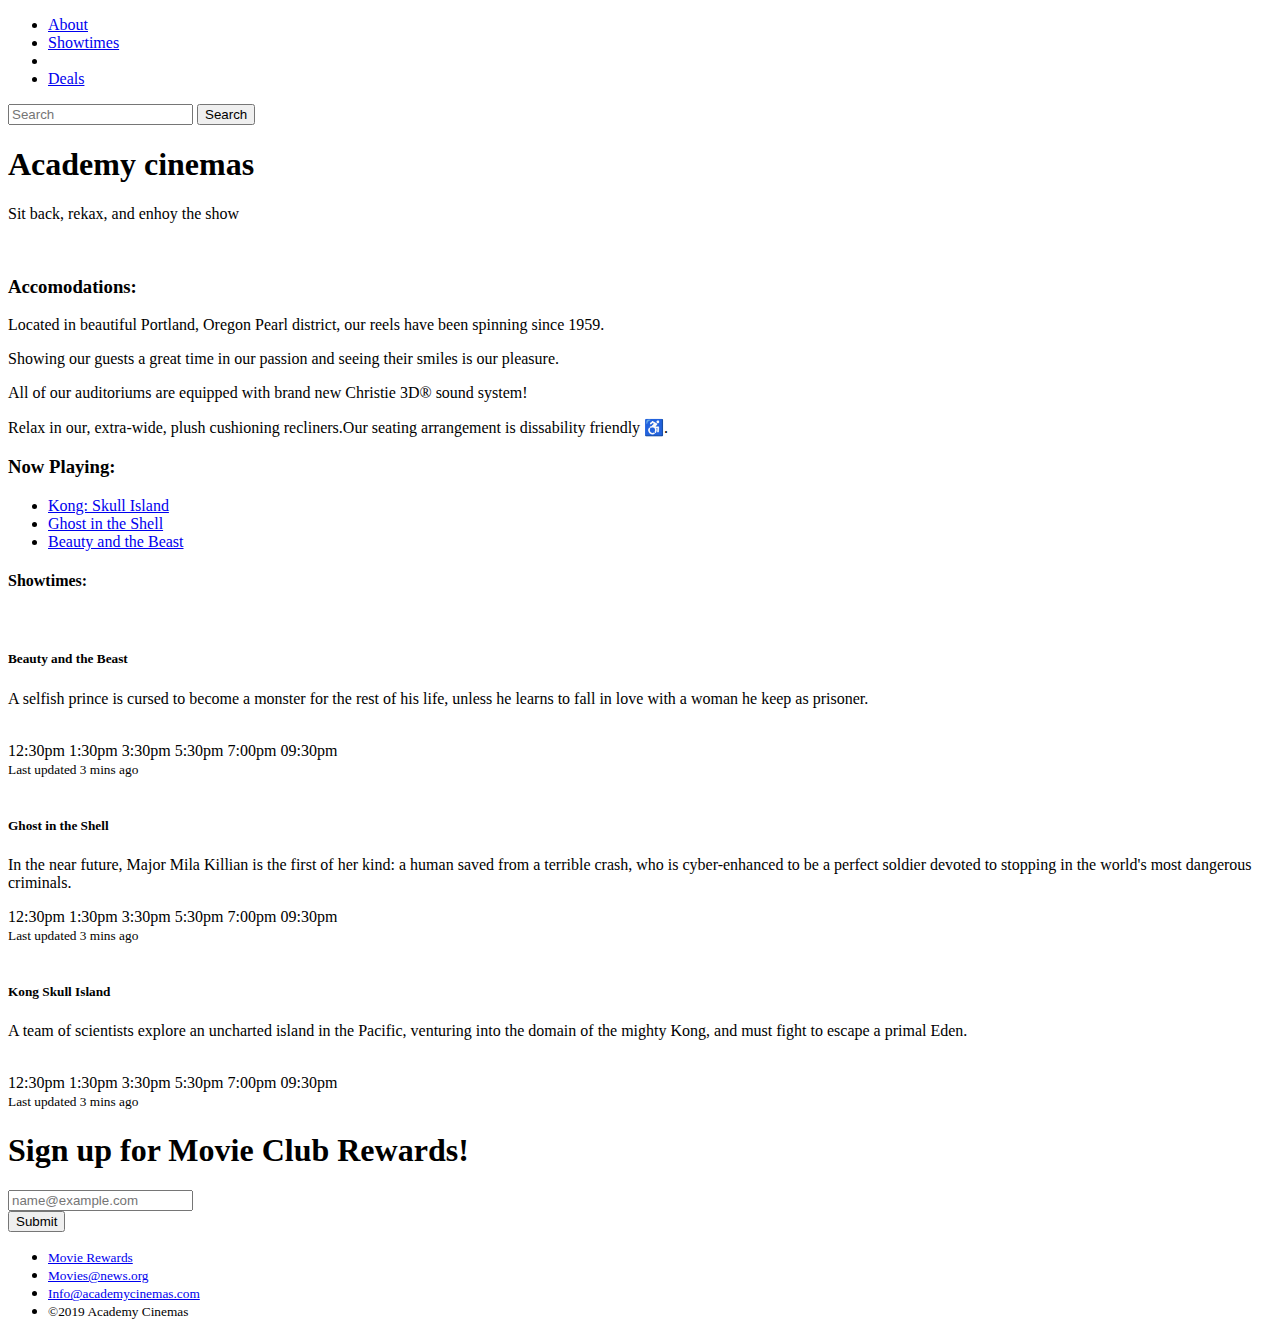
==== bootstrap4_project/academy_cinemas.html @ 00c21206 "Add files via upload" ====
<!doctype html>
<html lang="en">
  <head>
    <!-- Required meta tags -->
    <meta charset="utf-8">
    <meta name="viewport" content="width=device-width, initial-scale=1, shrink-to-fit=no">

    <!-- Bootstrap CSS -->
    <link href="https://cdn.jsdelivr.net/npm/bootstrap@5.3.0-alpha1/dist/css/bootstrap.min.css" rel="stylesheet" integrity="sha384-GLhlTQ8iRABdZLl6O3oVMWSktQOp6b7In1Zl3/Jr59b6EGGoI1aFkw7cmDA6j6gD" crossorigin="anonymous">

    <title>Bootstrap demo</title>
  </head>
  <body>

    <div class="container">

                    <nav class="navbar navbar-expand-lg navbar-light bg-info">
                      <div class="collapse navbar-collapse" id="navbarSupportedContent">
                        <ul class="navbar-nav me-auto mb-2 mb-lg-0">
                          <li class="nav-item active">
                          <a class="nav-link text-light sr-only sr-only-focusable" href="#About">About</a>
                          </li>
                          <li class="nav-item active">
                            <a class="nav-link text-light sr-only sr-only-focusable" href="#Showtimes">Showtimes</a>
                          </li>
                          <li>
                          <li class="nav-item active">
                            <a class="nav-link text-light sr-only sr-only-focusable" href="#Deals">Deals</a>
                          </li>
                        </ul>
                <form class="form-inline my-2 my-lg-0">
                  <input class="form-control me-sm-2" type="search" placeholder="Search">
                  <button class="btn btn-primary my-2 my-sm-0 text-light" type="submit">Search</button>
                </form>
              </div>
            </nav>
    
          <div class="jumbotron jumbotron-fluid bg-info text-center">
            <div class="container">
                <h1 class="display-4 text-light"> Academy cinemas</h1>
                <p class="lead text-light">Sit back, rekax, and enhoy the show</p>
            </div>
            </div>
            <div class="container text-center">
              <div class="row align-items-start">
                <div class="col">
  
                    <img class="img-fluid" src="./img/pdx.jpg" alt=""/>

                  </div>
                  <div class="col">

                    <h3>Accomodations:</h3>
                    <p>Located in beautiful Portland, Oregon Pearl district, our reels have been spinning since 1959.</p>
                    <p>Showing our guests a great time in our passion and seeing their smiles is our pleasure.</p>
                    <p>All of our auditoriums are equipped with brand new Christie 3D&reg; sound system!</p>
                    <p>Relax in our, extra-wide, plush cushioning recliners.Our seating arrangement is dissability friendly &#9855;.</p>
                   

                  </div>
                  <div class="col">
                    
                    <h3>Now Playing:</h3>
                    <ul class="list-group">
                        <li class="list-group-item">
                            <a class="nav-link" href="#">Kong: Skull Island</a>
                        </li>
                        <li class="list-group-item">
                            <a class="nav-link" href="#">Ghost in the Shell</a>
                        </li>
                        <li class="list-group-item">
                            <a class="nav-link" href="#">Beauty and the Beast</a>
                        </li>
                        </ul>
                  </div>
                </div>
              </div>

              <!-- showtimes-->
              <!-- showtimes-->

                <div class="container">
                        <h4 class=" my-5 bh-info">Showtimes:</h4>
                </div>
                <div class="d-flex bd-highlight">

                <div class="col">
                    <picture>
                      <source srcset="./img/beautyandthebeast.jpg" type="var(--#{$prefix}body-bg)">
                      <img src="./img/beautyandthebeast.jpg" class="img-fluid img-thumbnail" alt="">
                    </picture>
                        <div class="card-body">
                    <h5 class="card-title">Beauty and the Beast</h5>
                    <p>A selfish prince is cursed to become a monster for the rest of his life, unless he learns to fall in love with a woman
                      he keep as prisoner.</p> <br>
                      <span class="text-primary badge badge-pill badge 12:30pm">12:30pm</span>
                      <span class="text-primary badge badge-pill badge info">1:30pm</span>
                      <span class="text-primary badge badge-pill badge info">3:30pm</span>
                      <span class="text-primary badge badge-pill badge info">5:30pm</span>
                      <span class="text-primary badge badge-pill badge info">7:00pm</span>
                      <span class="text-primary badge badge-pill badge info">09:30pm</span>
                  </div>
                  <div class="card-footer">
                    <small class="text-muted">Last updated 3 mins ago</small>
                  </div>
                  </div>
                  
                  <div class="col">
                    <img class="img-fluid img-thumbnail" src="./img/ghostintheshell.jpg" alt=""/>
                  <div class="card-body">
                    <h5 class="card-title">Ghost in the Shell</h5>
                    <p>In the near future, Major Mila Killian is the first of her kind: a human saved from a terrible
                      crash, who is cyber-enhanced to be a perfect soldier devoted to stopping in the world's most dangerous criminals.</p>
                      <span class="text-primary badge badge-pill badge info">12:30pm</span>
                      <span class="text-primary badge badge-pill badge info">1:30pm</span>
                      <span class="text-primary badge badge-pill badge info">3:30pm</span>
                      <span class="text-primary badge badge-pill badge info">5:30pm</span>
                      <span class="text-primary badge badge-pill badge info">7:00pm</span>
                      <span class="text-primary badge badge-pill badge info">09:30pm</span>
                  </div>
                  <div class="card-footer">
                    <small class="text-muted">Last updated 3 mins ago</small>
                  </div>
                </div>

           
                    <div class="col">
                    <picture>
                      <source srcset="./img/kongskullisland.jpg" type="var(--#{$prefix}body-bg)">
                      <img src="./img/kongskullisland.jpg" class="img-fluid img-thumbnail" alt="">
                    </picture>
                    <div class="card-body">
                    <h5 class="card-title">Kong Skull Island</h5>
                    <p>A team of scientists explore an uncharted island in the Pacific, venturing into the domain
                      of the mighty Kong, and must fight to escape a primal Eden.</p> <br>
                      <span class="text-primary badge badge-pill badge info">12:30pm</span>
                      <span class="text-primary badge badge-pill badge info">1:30pm</span>
                      <span class="text-primary badge badge-pill badge info">3:30pm</span>
                      <span class="text-primary badge badge-pill badge info">5:30pm</span>
                      <span class="text-primary badge badge-pill badge info">7:00pm</span>
                      <span class="text-primary badge badge-pill badge info">09:30pm</span>
                        <div class="card-footer">
                          <small class="text-muted">Last updated 3 mins ago</small>
                        </div>
                      </div>
                    </div>
             
              </div>
              <!-- end showtimes -->
              
              
              <div class="text-center">
                  <form>
                    <h1 class="text-primary my-5">Sign up for Movie Club Rewards!</h1>
                <div class="form-group">
                    <input type="email" class="form-control" id="exampleFormControlInput1" placeholder="name@example.com">
                  </div>
                  <button type="submit" class="btn-primary">Submit</button>
                  </form>
               </div>
 
               <div class="container my-5">
                    <ul class="nav nav-inline">
                        <li class="nav-item">
                            <small><a class="nav-link active" href="#">Movie Rewards</a></small>
                        </li>
                        <li class="nav-item">
                            <small><a class="nav-link active" href="#">Movies@news.org</a></small>
                        </li>
                        <li class="nav-item">
                            <small><a class="nav-link active" href="#">Info@academycinemas.com</a></small>
                        </li>
                        <li class="nav-item">
                            <small><a class="nav-link">&copy;2019 Academy Cinemas</small>
                        </li>
                    </ul>
               </div>


          </div>







    </div>
    <script src="https://cdn.jsdelivr.net/npm/bootstrap@5.3.0-alpha1/dist/js/bootstrap.bundle.min.js" integrity="sha384-w76AqPfDkMBDXo30jS1Sgez6pr3x5MlQ1ZAGC+nuZB+EYdgRZgiwxhTBTkF7CXvN" crossorigin="anonymous"></script>
  </body>
</html>
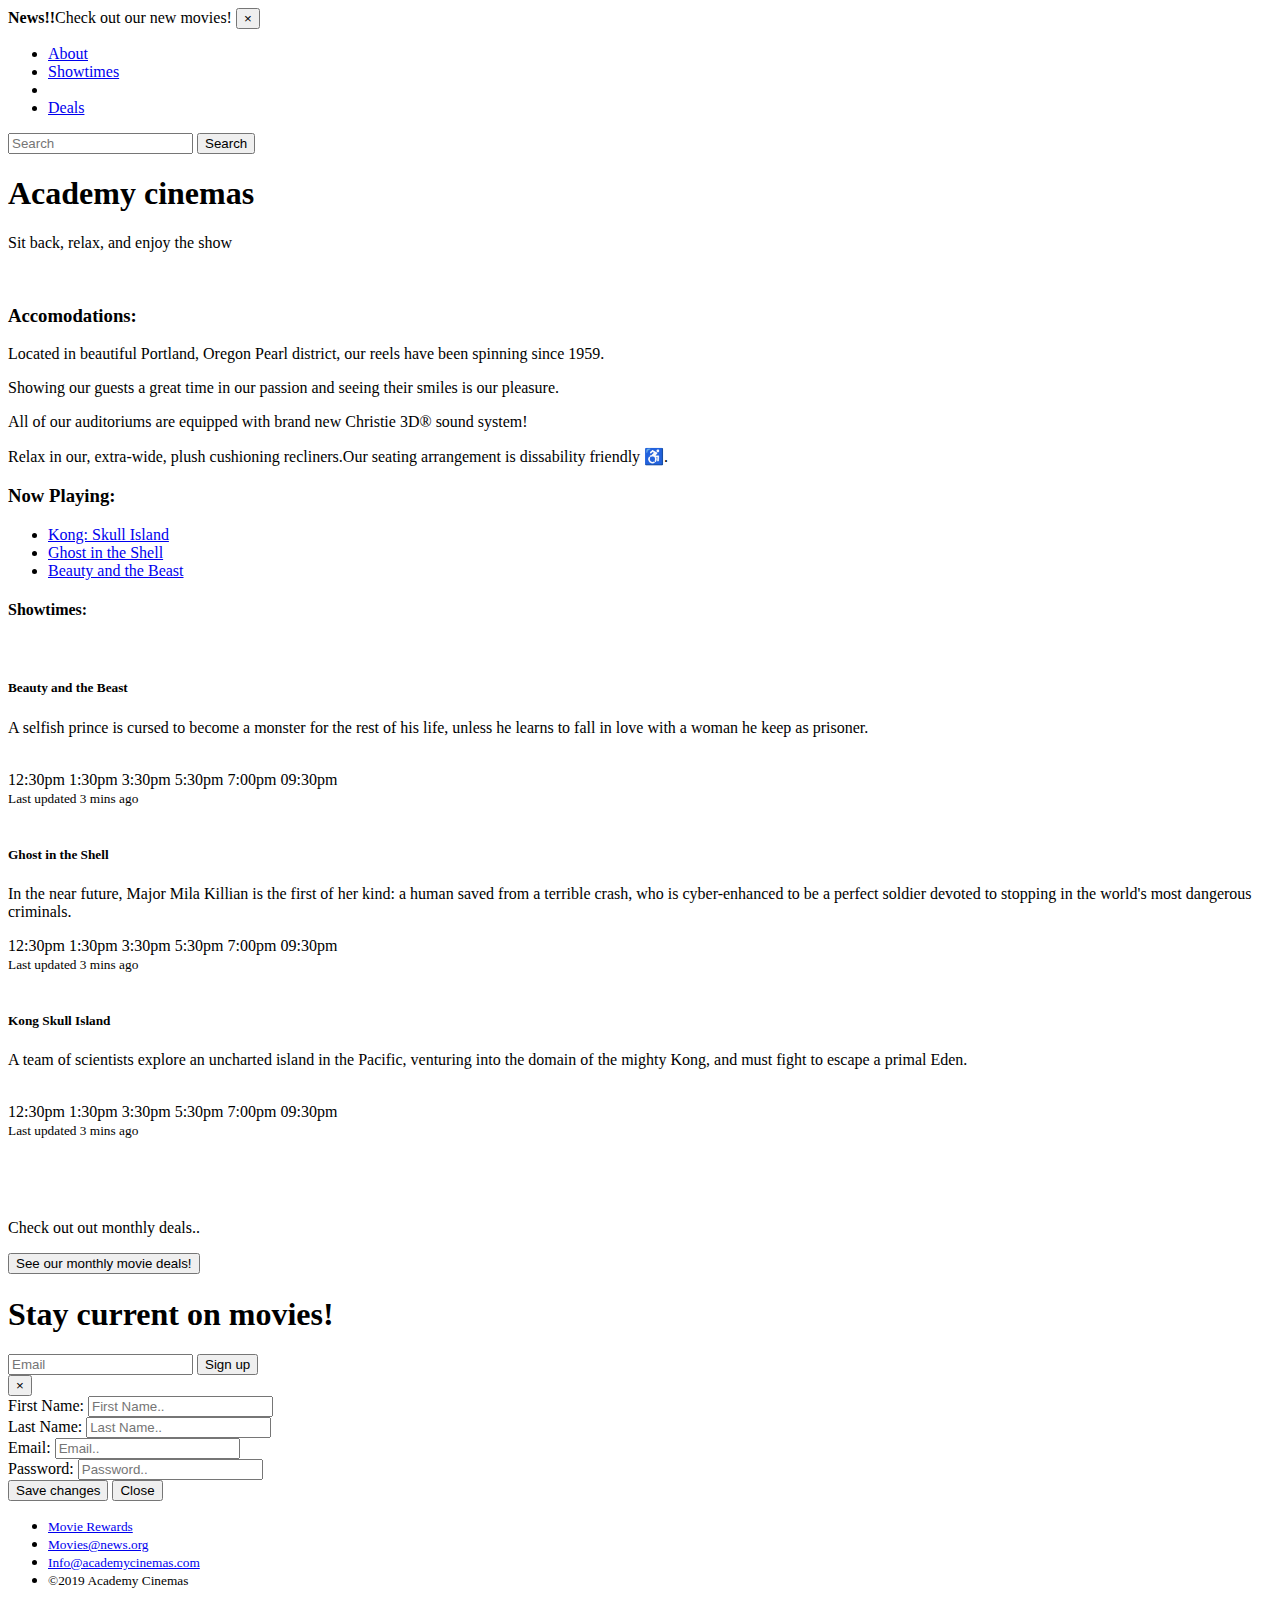
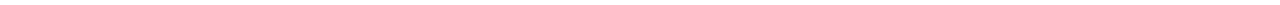
==== commit 4cadd309: "Add files via upload" ====
--- a/bootstrap4_project/academy_cinemas.html
+++ b/bootstrap4_project/academy_cinemas.html
@@ -11,7 +11,13 @@
     <title>Bootstrap demo</title>
   </head>
   <body>
-
+     
+    <div class="alert alert-primary alert dismissible fade show" role="alert">
+      <strong>News!!</strong>Check out our new movies!
+      <button type="button" class="close" data-dismiss="alert" aria-label="Close">
+        <span aria-hidden="true">&times;</span>
+      </button>
+    </div>
     <div class="container">
 
                     <nav class="navbar navbar-expand-lg navbar-light bg-info">
@@ -38,7 +44,7 @@
           <div class="jumbotron jumbotron-fluid bg-info text-center">
             <div class="container">
                 <h1 class="display-4 text-light"> Academy cinemas</h1>
-                <p class="lead text-light">Sit back, rekax, and enhoy the show</p>
+                <p class="lead text-light">Sit back, relax, and enjoy the show</p>
             </div>
             </div>
             <div class="container text-center">
@@ -147,18 +153,78 @@
              
               </div>
               <!-- end showtimes -->
+
+              <!-- jumbotron heading -->
+              <div class="jumbotron jumbotron-fluid bg-info mt-5 text-center">
+                <div class="container">
+                  <h1 class="display-4 hidden-sm-down" style="color:#fff;font-family:roboto;font-weight:900;text-transform:uppercase;">Movie Deals</h1>
+                  <p class="lead">Check out out monthly deals..</p>
+                  <!-- movie deals -->
+                  <button type="button" class="btn btn-outline-primary" data-toggle="modal" data-target="#register">See our monthly movie deals!</button>
+                  <!-- /movie deals -->
+                </div>
+              </div>
+
+              <!-- /jumbotron heading -->
+
               
-              
-              <div class="text-center">
-                  <form>
-                    <h1 class="text-primary my-5">Sign up for Movie Club Rewards!</h1>
-                <div class="form-group">
-                    <input type="email" class="form-control" id="exampleFormControlInput1" placeholder="name@example.com">
-                  </div>
-                  <button type="submit" class="btn-primary">Submit</button>
-                  </form>
+              <!-- signup form -->
+              <div class="row">
+              <div class="container text-center cool-md-6" id="deals">
+                <div class="container text-center">
+                    <h1 class="display-5 my-3 cool-lg-auto text-primary">Stay current on movies!</h1>
+                <div class="input-group mb-5 input-group-sm">
+                    <input type="text" class="form-control" placeholder="Email">
+                  <span class="input-group-btn">
+                  <button type="button" class="btn btn-secondary btn-info popover-dismiss" data-container="body" data-toggle="popover" data-placement="top" data-content="Submit your email to receive great movie rewards!">
+                    Sign up</button>
+                    </span>
+                  </div>
+                </div>
+                </div>
                </div>
- 
+               <!-- form modal-->
+               <div class="modal" id="register"tabindex="-1" role="dialog">
+                <div class="modal-dialog" role="document">
+                  <div class="modal-content">
+                    <div class="modal-header">
+                      <button type="button" class="close" data-dismiss="modal" aria-label="Close">
+                        <span aria-hidden="true">&times;</span>
+                      </button>
+                    </div>
+                    <div class="modal-body">
+                     
+                      <form>
+                        <div class="form-group">
+                          <label for="firstname">First Name:</label>
+                          <input type="email" class="form-control" id="firstname" aria-describedby="emailHelp" placeholder="First Name..">
+                        </div>
+                        <div class="form-group">
+                          <label for="lastname">Last Name:</label>
+                          <input type="password" class="form-control" id="lastname" placeholder="Last Name..">
+                        </div>
+                        <div class="form-group">
+                          <label for="email">Email:</label>
+                          <input type="email" class="form-control" id="email" placeholder="Email..">
+                        </div>
+                        <div class="form-group">
+                          <label for="password">Password:</label>
+                          <input type="password" class="form-control" id="password" placeholder="Password..">
+                        </div>
+                      </form>
+
+
+                    </div>
+                    <div class="modal-footer">
+                      <button type="button" class="btn btn-primary">Save changes</button>
+                      <button type="button" class="btn btn-secondary" data-dismiss="modal">Close</button>
+                    </div>
+                  </div>
+                </div>
+              </div>
+              <!-- /form modal -->
+
+              <!-- footer -->
                <div class="container my-5">
                     <ul class="nav nav-inline">
                         <li class="nav-item">
@@ -175,16 +241,24 @@
                         </li>
                     </ul>
                </div>
-
+             <!--/ footer -->
 
           </div>
 
-
-
-
-
-
-
+           <!-- /page content -->
+
+
+           <!-- Optional JavaScript -->
+    <!-- jQuery first, then Popper.js, then Bootstrap JS -->
+    <script src="https://code.jquery.com/jquery-3.2.1.slim.min.js" integrity="sha384-KJ3o2DKtIkvYIK3UENzmM7KCkRr/rE9/Qpg6aAZGJwFDMVNA/GpGFF93hXpG5KkN" crossorigin="anonymous"></script>
+    <script src="https://cdn.jsdelivr.net/npm/popper.js@1.12.9/dist/umd/popper.min.js" integrity="sha384-ApNbgh9B+Y1QKtv3Rn7W3mgPxhU9K/ScQsAP7hUibX39j7fakFPskvXusvfa0b4Q" crossorigin="anonymous"></script>
+    <script src="https://cdn.jsdelivr.net/npm/bootstrap@4.0.0/dist/js/bootstrap.min.js" integrity="sha384-JZR6Spejh4U02d8jOt6vLEHfe/JQGiRRSQQxSfFWpi1MquVdAyjUar5+76PVCmYl" crossorigin="anonymous"></script>
+
+   <script>
+       $('.popover-dismiss').popover({
+             trigger: 'focus'
+        })
+   </script>
     </div>
     <script src="https://cdn.jsdelivr.net/npm/bootstrap@5.3.0-alpha1/dist/js/bootstrap.bundle.min.js" integrity="sha384-w76AqPfDkMBDXo30jS1Sgez6pr3x5MlQ1ZAGC+nuZB+EYdgRZgiwxhTBTkF7CXvN" crossorigin="anonymous"></script>
   </body>
